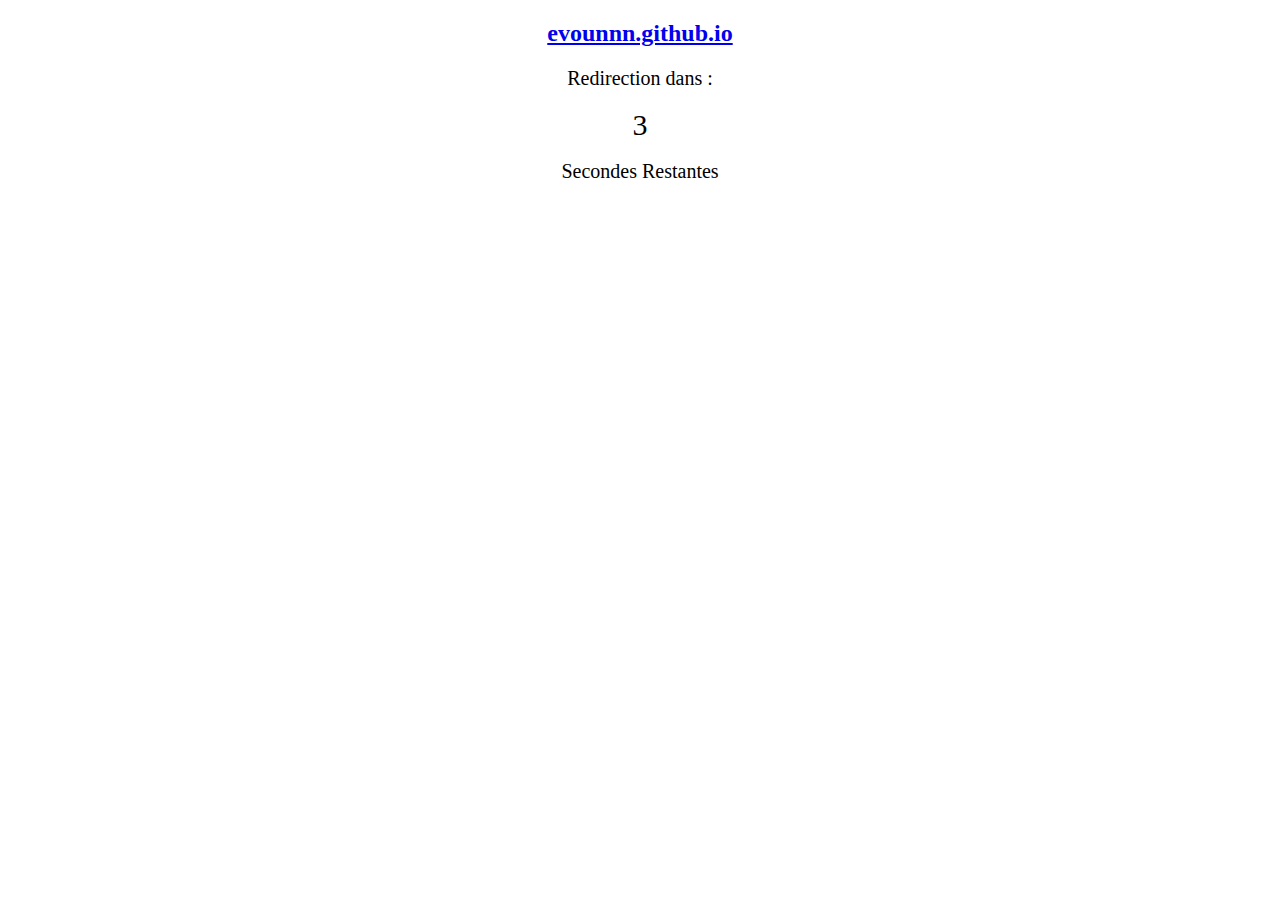
==== index.html @ 25ed9c91 "Add files via upload" ====
<!DOCTYPE html>
<html>
<head>
	<meta charset="utf-8">
	<meta name="viewport" content="width=device-width, initial-scale=1">
	<meta http-equiv="refresh" content="3;URL=https://evounnn.github.io/DiscordEdit/web/">
	<link rel="icon" type="icon/ico" sizes="32x32" href="none">
	<title>Redirection...</title>
</head>
<body>
	<a href="https://evounnn.github.io/"><h2 style="text-align: center;">evounnn.github.io</h2></a>
	<div style="text-align: center; font-size: 20px;">Redirection dans :</div><br>
	<div id="timer" style="text-align: center; font-size: 30px;">3</div><br>
		<script>
	      	var timeLeft = 2;
			    var elem = document.getElementById('timer');

			    var timerId = setInterval(countdown, 1000);
				    
			    function countdown() {
			      if (timeLeft == -1) {
			        clearTimeout(timerId);
			        doSomething();
			      } else {
			        elem.innerHTML = timeLeft;
			        timeLeft--;
			      }
			    }
	    </script>
	<div id="secrest" style="text-align: center; font-size: 20px;">Secondes Restantes</div>
</body>
</html>
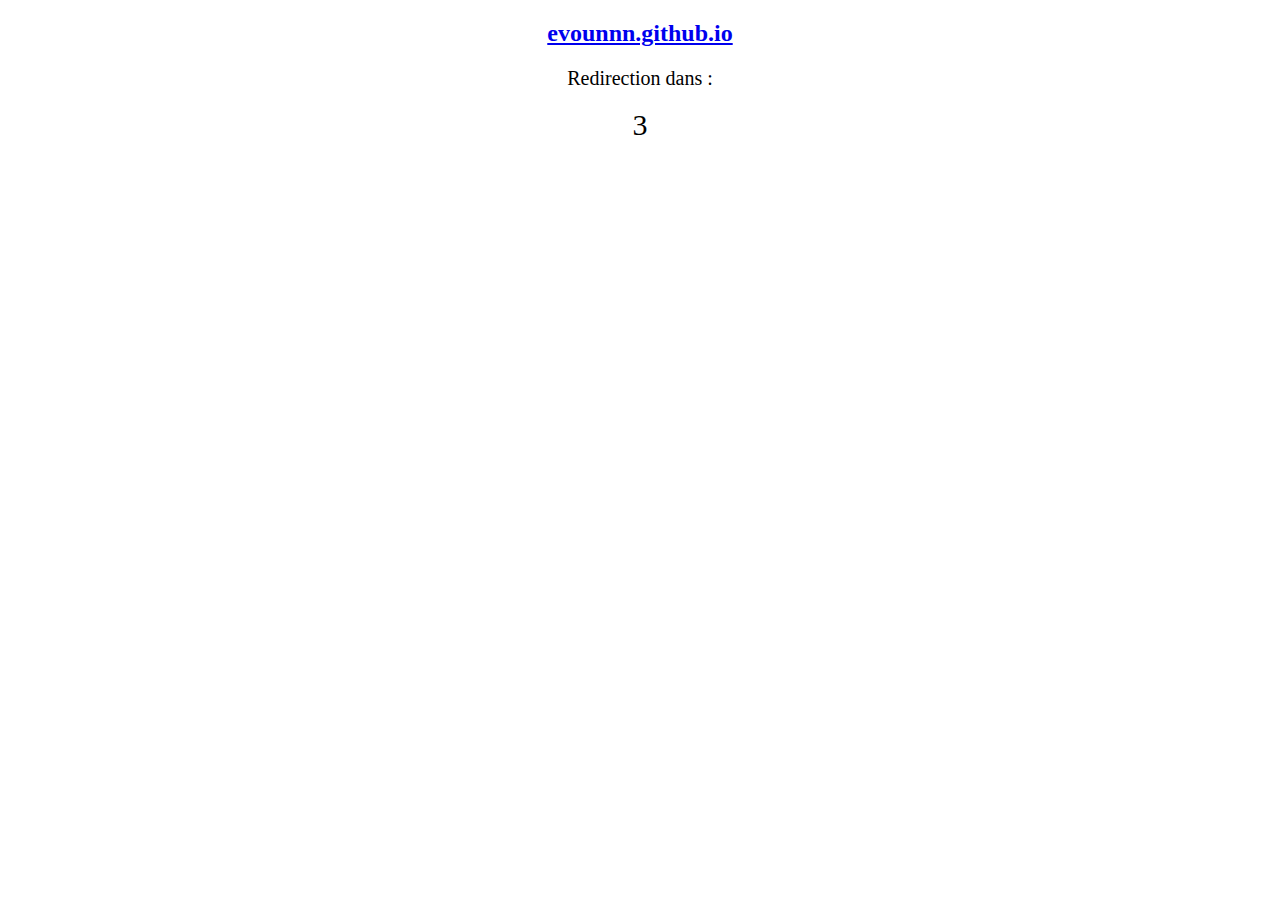
==== commit a109b2c2: "Update index.html" ====
--- a/index.html
+++ b/index.html
@@ -27,6 +27,5 @@
 			      }
 			    }
 	    </script>
-	<div id="secrest" style="text-align: center; font-size: 20px;">Secondes Restantes</div>
 </body>
-</html>+</html>
